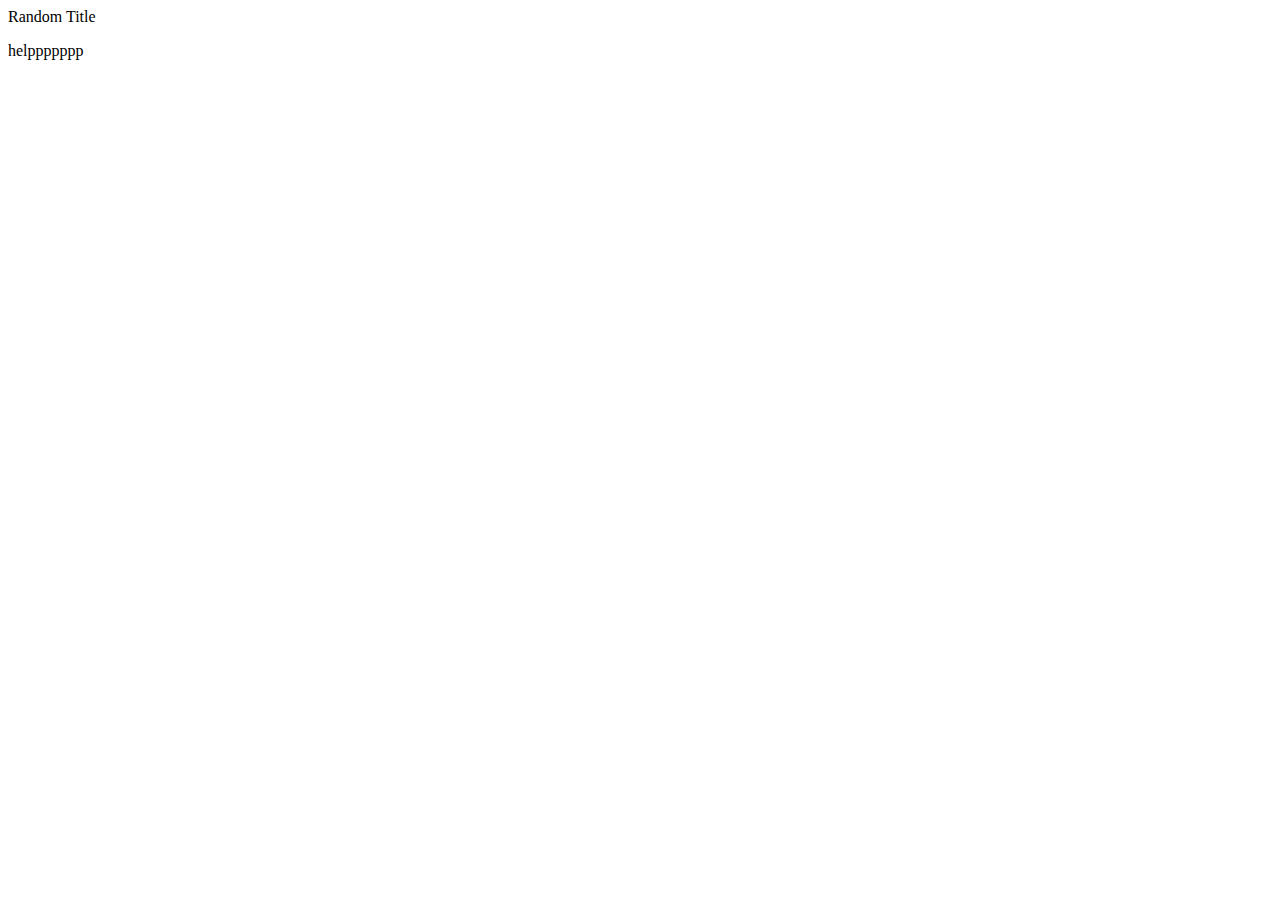
==== Atom Projects/test/index.html @ 4cb2b0b5 "Add files via upload" ====
<!DOCTYPE html>
<html lang="en" dir="ltr">
  <head>
    <meta charset="utf-8">
    <title>Project Zero</title>
  </head>
  <body>
    <h>Random Title</h>
      
    <p>helppppppp</p>
  </body>
</html>
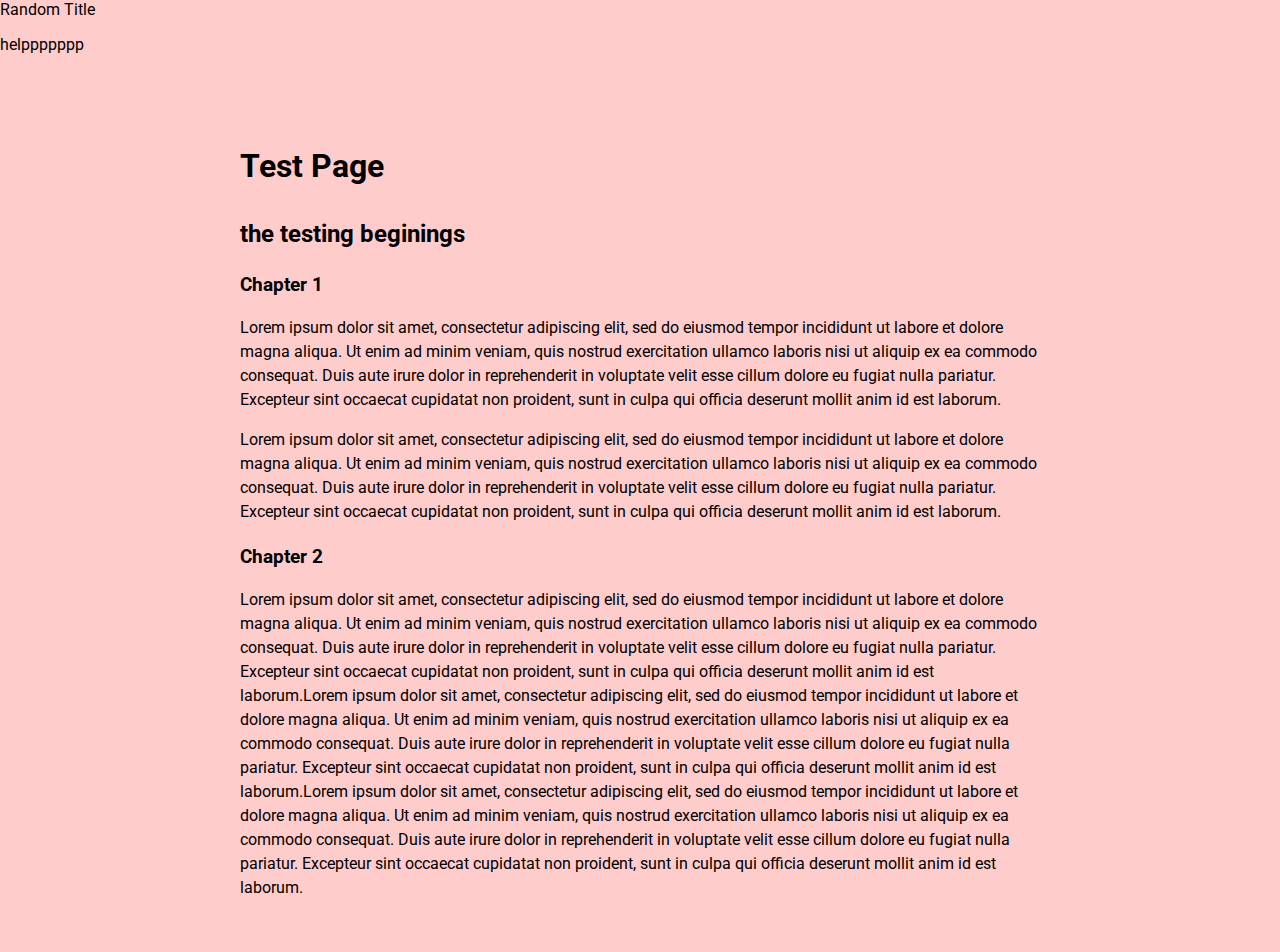
==== commit e3ab414a: "Update index.html" ====
--- a/Atom Projects/test/index.html
+++ b/Atom Projects/test/index.html
@@ -7,6 +7,34 @@
   <body>
     <h>Random Title</h>
       
-    <p>helppppppp</p>
+    <p>helppppppp</p><!DOCTYPE html>
+<html lang="en">
+  <head>
+    <title>Project Zero</title>
+    <link rel="stylesheet" href="Res/global.css">
+<link rel="preconnect" href="https://fonts.googleapis.com">
+<link rel="preconnect" href="https://fonts.gstatic.com" crossorigin>
+<link href="https://fonts.googleapis.com/css2?family=Roboto:wght@100&display=swap" rel="stylesheet">
+    <style>
+          body{margin:0; background-color:#fcc; font-family: 'Roboto', sans-serif;}
+          div.rtf{max-width: 800px; padding: 40px; margin:0 auto;}
+          div.rtf p{font-size: 1em; line-height: 1.5em; margin-bottom: 0.8em; margin-top: 1em;}
+          div.rtf h1{font-size: 2em; line-height: 1.5em; margin-bottom: 0.8em; margin-top: 1em;}
+          div.rtf h2{font-size: 1.5em; line-height: 1.5em; margin-bottom: 0.8em; margin-top: 1em;}
+          div.rtf h3{font-size: 1.2em; line-height: 1.5em; margin-bottom: 0.8em; margin-top: 1em;}
+    </style>
+<div class="rtf">
+  </head>
+  <h1> Test Page</h1>
+  <h2>the testing beginings</h2>
+  <body>
+    <h3>Chapter 1</h3>
+    <p>Lorem ipsum dolor sit amet, consectetur adipiscing elit, sed do eiusmod tempor incididunt ut labore et dolore magna aliqua. Ut enim ad minim veniam, quis nostrud exercitation ullamco laboris nisi ut aliquip ex ea commodo consequat. Duis aute irure dolor in reprehenderit in voluptate velit esse cillum dolore eu fugiat nulla pariatur. Excepteur sint occaecat cupidatat non proident, sunt in culpa qui officia deserunt mollit anim id est laborum.</p>
+    <p> Lorem ipsum dolor sit amet, consectetur adipiscing elit, sed do eiusmod tempor incididunt ut labore et dolore magna aliqua. Ut enim ad minim veniam, quis nostrud exercitation ullamco laboris nisi ut aliquip ex ea commodo consequat. Duis aute irure dolor in reprehenderit in voluptate velit esse cillum dolore eu fugiat nulla pariatur. Excepteur sint occaecat cupidatat non proident, sunt in culpa qui officia deserunt mollit anim id est laborum.</p>
+    <h3>Chapter 2</h3>
+    <p>Lorem ipsum dolor sit amet, consectetur adipiscing elit, sed do eiusmod tempor incididunt ut labore et dolore magna aliqua. Ut enim ad minim veniam, quis nostrud exercitation ullamco laboris nisi ut aliquip ex ea commodo consequat. Duis aute irure dolor in reprehenderit in voluptate velit esse cillum dolore eu fugiat nulla pariatur. Excepteur sint occaecat cupidatat non proident, sunt in culpa qui officia deserunt mollit anim id est laborum.Lorem ipsum dolor sit amet, consectetur adipiscing elit, sed do eiusmod tempor incididunt ut labore et dolore magna aliqua. Ut enim ad minim veniam, quis nostrud exercitation ullamco laboris nisi ut aliquip ex ea commodo consequat. Duis aute irure dolor in reprehenderit in voluptate velit esse cillum dolore eu fugiat nulla pariatur. Excepteur sint occaecat cupidatat non proident, sunt in culpa qui officia deserunt mollit anim id est laborum.Lorem ipsum dolor sit amet, consectetur adipiscing elit, sed do eiusmod tempor incididunt ut labore et dolore magna aliqua. Ut enim ad minim veniam, quis nostrud exercitation ullamco laboris nisi ut aliquip ex ea commodo consequat. Duis aute irure dolor in reprehenderit in voluptate velit esse cillum dolore eu fugiat nulla pariatur. Excepteur sint occaecat cupidatat non proident, sunt in culpa qui officia deserunt mollit anim id est laborum.</p>
   </body>
 </html>
+
+  </body>
+</html>
